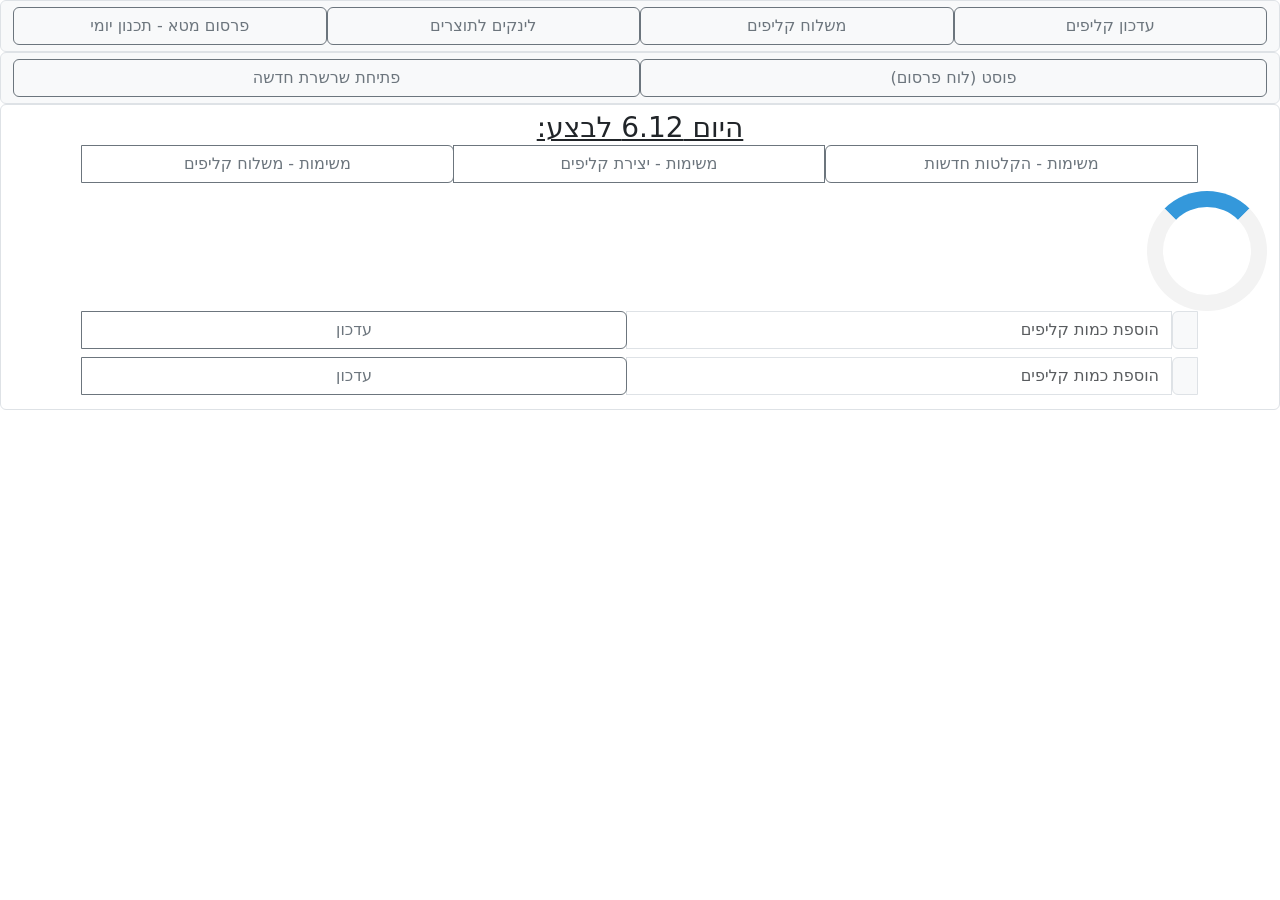
==== index.html @ be7ac829 "upload all files" ====
<!DOCTYPE html>
<html lang="en">
  <head>
    <meta charset="utf-8" />
    <meta name="viewport" content="width=device-width, initial-scale=1" />
    <title>C2W</title>
    <link
      rel="stylesheet"
      href="https://stackpath.bootstrapcdn.com/bootstrap/5.0.0-alpha1/css/bootstrap.min.css"
      integrity="sha384-r4NyP46KrjDleawBgD5tp8Y7UzmLA05oM1iAEQ17CSuDqnUK2+k9luXQOfXJCJ4I"
      crossorigin="anonymous"
    />
    <link href="./style.css" rel="stylesheet" />
    <link
      rel="icon"
      href="https://cdn-icons-png.flaticon.com/128/174/174883.png"
    />
    <style>
      .bd-placeholder-img {
        font-size: 1.125rem;
        text-anchor: middle;
        -webkit-user-select: none;
        -moz-user-select: none;
        -ms-user-select: none;
        user-select: none;
      }

      @media (min-width: 768px) {
        .bd-placeholder-img-lg {
          font-size: 3.5rem;
        }
      }
      .collapse {
          &:not(.show) {
            display: none;
          }
        }

        .collapsing {
          height: 0;
          overflow: hidden;
          @include transition($transition-collapse);
        }

      .loader {
        border: 16px solid #f3f3f3;
        border-radius: 50%;
        border-top: 16px solid #3498db;
        width: 120px;
        height: 120px;
        animation: spin 2s linear infinite;
      }
      @keyframes spin {
        0% {
          transform: rotate(0deg);
        }
        100% {
          transform: rotate(360deg);
        }
      }
    </style>
    <link
      href="https://fonts.googleapis.com/css?family=Playfair&#43;Display:700,900&amp;display=swap"
      rel="stylesheet"
    />
  </head>
  <body>
    <script>
      var collapseElementList = [].slice.call(
        document.querySelectorAll(".collapse")
      );
      var collapseList = collapseElementList.map(function (collapseEl) {
        return new bootstrap.Collapse(collapseEl);
      });

      var tooltipTriggerList = [].slice.call(
        document.querySelectorAll('[data-bs-toggle="tooltip"]')
      );
      var tooltipList = tooltipTriggerList.map(function (tooltipTriggerEl) {
        return new bootstrap.Tooltip(tooltipTriggerEl);
      });
    </script>

    <div class="form-control input-group-text" role="group">
      <button
        onclick="window.location.href='./create.html';"
        class="btn form-control btn-outline-secondary"
      >
        עדכון קליפים
      </button>
      <button
        onclick="window.location.href='./send.html';"
        class="btn form-control btn-outline-secondary"
      >
        משלוח קליפים
      </button>

      <button
        onclick="window.location.href='./display.html';"
        class="btn form-control btn-outline-secondary"
      >
        לינקים לתוצרים
      </button>
        
           <button
        onclick="window.location.href='./meta.html';"
        class="btn form-control btn-outline-secondary"
      >פרסום מטא - תכנון יומי
        </button>
    </div>
       <div class="form-control input-group-text" role="group">
           <button
        onclick="window.location.href='./socialPost.html';"
        class="btn form-control btn-outline-secondary"
      >
        פוסט (לוח פרסום)
      </button>
           <button
        onclick="window.location.href='./newChain.html';"
        class="btn form-control btn-outline-secondary"
      >
        פתיחת שרשרת חדשה
      </button>
      </div>
    <div
      class="form-control mb-3"
      role="group"
      id="options"
    >
      <h3 class="mb-0"><u id="today"></u></h3>
        <div class="container">
        <div class="input-group mb-2">
        <button
        class="btn form-control btn-outline-secondary"
                onclick="showTasks('subs')"
      >
        משימות - הקלטות חדשות
      </button>
        <button
        class="btn form-control btn-outline-secondary"
                onclick="showTasks('create')"
      >
        משימות - יצירת קליפים
      </button>
        <button
        class="btn form-control btn-outline-secondary"
                onclick="showTasks('send')"
      >
        משימות - משלוח קליפים
      </button>
        
        </div>
        </div>
        <div id="loader" class="loader"></div>
        <div id="listDiv">
        </div>
      
        <div class="container">
        <div class="input-group mb-2">
            <span id="clipsB4" class="input-group-text"></span>
          <input type="number" id="clips" class="form-control" placeholder="הוספת כמות קליפים" autocomplete="off"/>
          <button
            onclick="changeClips('guestphone')"
            class="btn form-control btn-outline-secondary"
            id="clipsChange"
          >עדכון</button>
      </div>
    </div>  
        <div class="container">
        <div class="input-group mb-2">
            <span id="indiclipsB4" class="input-group-text"></span>
          <input type="number" id="indiclips" class="form-control" placeholder="הוספת כמות קליפים" autocomplete="off"/>
          <button
            onclick="changeClips('interphone')"
            class="btn form-control btn-outline-secondary"
            id="indiclipsChange"
          >עדכון</button>
      </div>
    </div> 
        </div>
    <script
      src="https://cdn.jsdelivr.net/npm/popper.js@1.16.0/dist/umd/popper.min.js"
      integrity="sha384-Q6E9RHvbIyZFJoft+2mJbHaEWldlvI9IOYy5n3zV9zzTtmI3UksdQRVvoxMfooAo"
      crossorigin="anonymous"
    ></script>
    <script
      src="https://stackpath.bootstrapcdn.com/bootstrap/5.0.0-alpha1/js/bootstrap.min.js"
      integrity="sha384-oesi62hOLfzrys4LxRF63OJCXdXDipiYWBnvTl9Y9/TRlw5xlKIEHpNyvvDShgf/"
      crossorigin="anonymous"
    ></script>
      <script>
          var collapseElementList = [].slice.call(document.querySelectorAll('.collapse'))
          var collapseList = collapseElementList.map(function (collapseEl) {
        return new bootstrap.Collapse(collapseEl)
          })

      </script>
    <script src="app.js"></script>
  </body>
</html>
---- style.css ----
/* stylelint-disable selector-list-comma-newline-after */
.blog-header {
  line-height: 1;
  border-bottom: 1px solid #e5e5e5;
}
.form-check-input {
  text-align: right;
}

#clipsSend {
  visibility: hidden;
}
#live {
  visibility: hidden;
}
#displaying {
  visibility: hidden;
}
#post {
  visibility: hidden;
}
#newChain {
  visibility: hidden;
}
body {
  direction: rtl;
  text-align: center;
}
button {
  direction: ltr;
}
button:hover {
  color: black;

  background-color: rgba(233, 236, 239, 255);
}
img {
  visibility: hidden;
  width: 10%;
}
.blog-header-logo {
  font-family: "Playfair Display", Georgia, "Times New Roman", serif;
  font-size: 2.25rem;
}

.blog-header-logo:hover {
  text-decoration: none;
}
.form-check-input {
  accent-color: #5d6770;
}
h1 {
  font-family: "Playfair Display", Georgia, "Times New Roman", serif;
}
h4 {
  text-align: right;
}
.display-4 {
  font-size: 2.5rem;
}

@media (min-width: 768px) {
  .display-4 {
    font-size: 3rem;
  }
}
@media (max-width: 768px) {
  .input-group-text {
    flex-wrap: wrap;
  }

  .helper {
    display: none;
  }
}

.nav-scroller {
  position: relative;
  z-index: 2;
  height: 2.75rem;
  overflow-y: hidden;
}

.nav-scroller .nav {
  display: flex;
  flex-wrap: nowrap;
  padding-bottom: 1rem;
  margin-top: -1px;
  overflow-x: auto;
  text-align: center;
  white-space: nowrap;
  -webkit-overflow-scrolling: touch;
}

.nav-scroller .nav-link {
  padding-top: 0.75rem;
  padding-bottom: 0.75rem;
  font-size: 0.875rem;
}

.card-img-right {
  height: 100%;
  border-radius: 0 3px 3px 0;
}

.flex-auto {
  flex: 0 0 auto;
}

.h-250 {
  height: 250px;
}
@media (min-width: 768px) {
  .h-md-250 {
    height: 250px;
  }
}

/* Pagination */
.blog-pagination {
  margin-bottom: 4rem;
}
.blog-pagination > .btn {
  border-radius: 2rem;
}

/*
 * Blog posts
 */
.blog-post {
  margin-bottom: 4rem;
}
.blog-post-title {
  margin-bottom: 0.25rem;
  font-size: 2.5rem;
}
.blog-post-meta {
  margin-bottom: 1.25rem;
  color: #727272;
}

/*
 * Footer
 */
.blog-footer {
  padding: 2.5rem 0;
  color: #727272;
  text-align: center;
  background-color: #f9f9f9;
  border-top: 0.05rem solid #e5e5e5;
}
.blog-footer p:last-child {
  margin-bottom: 0;
}
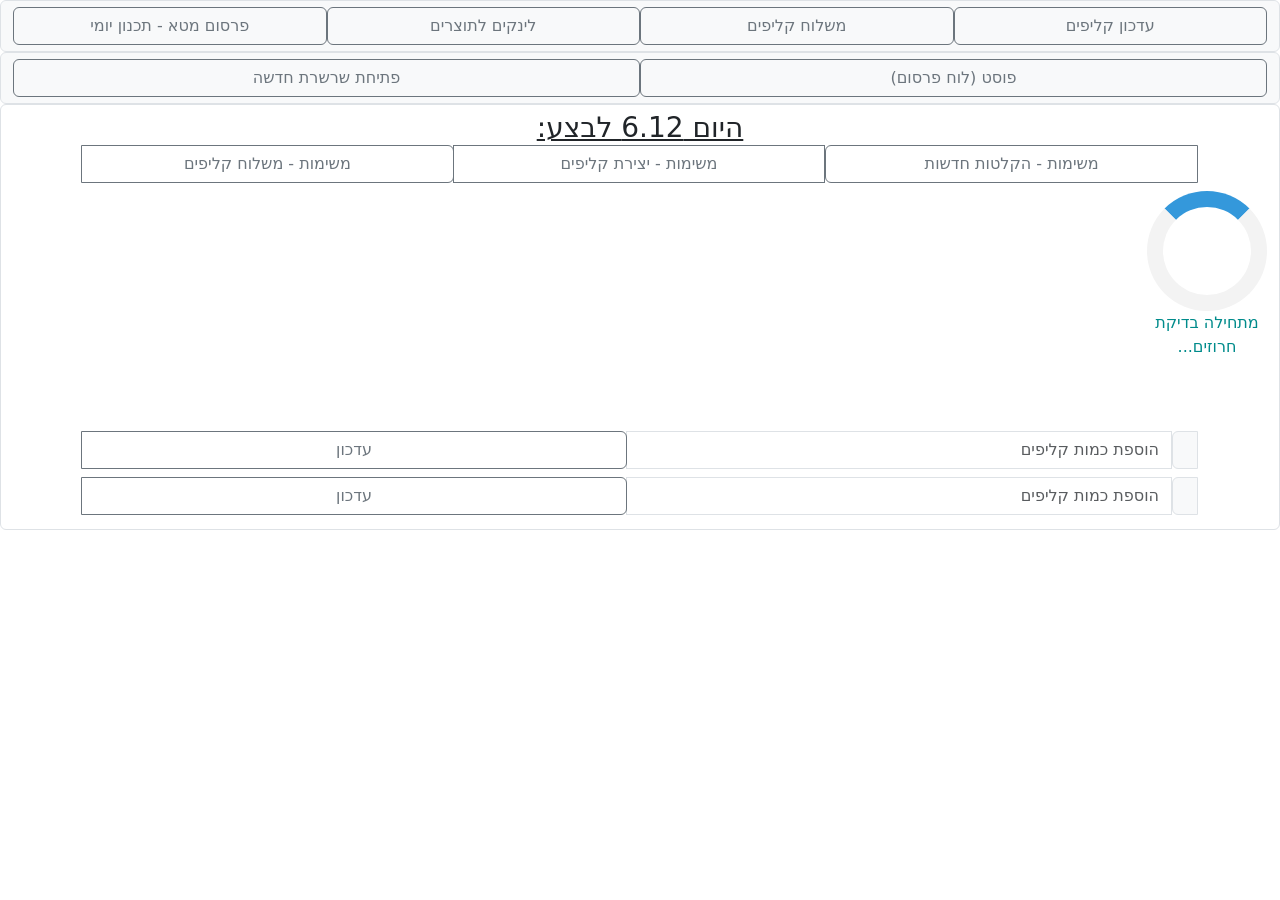
==== commit 9bc48d87: "add loading status to main page" ====
--- a/index.html
+++ b/index.html
@@ -50,6 +50,11 @@
         height: 120px;
         animation: spin 2s linear infinite;
       }
+      #loaderStatus {
+            width: 120px;
+            height: 120px;
+            color: darkcyan;
+        }
       @keyframes spin {
         0% {
           transform: rotate(0deg);
@@ -152,6 +157,7 @@
         </div>
         </div>
         <div id="loader" class="loader"></div>
+        <div id="loaderStatus"></div>
         <div id="listDiv">
         </div>
       
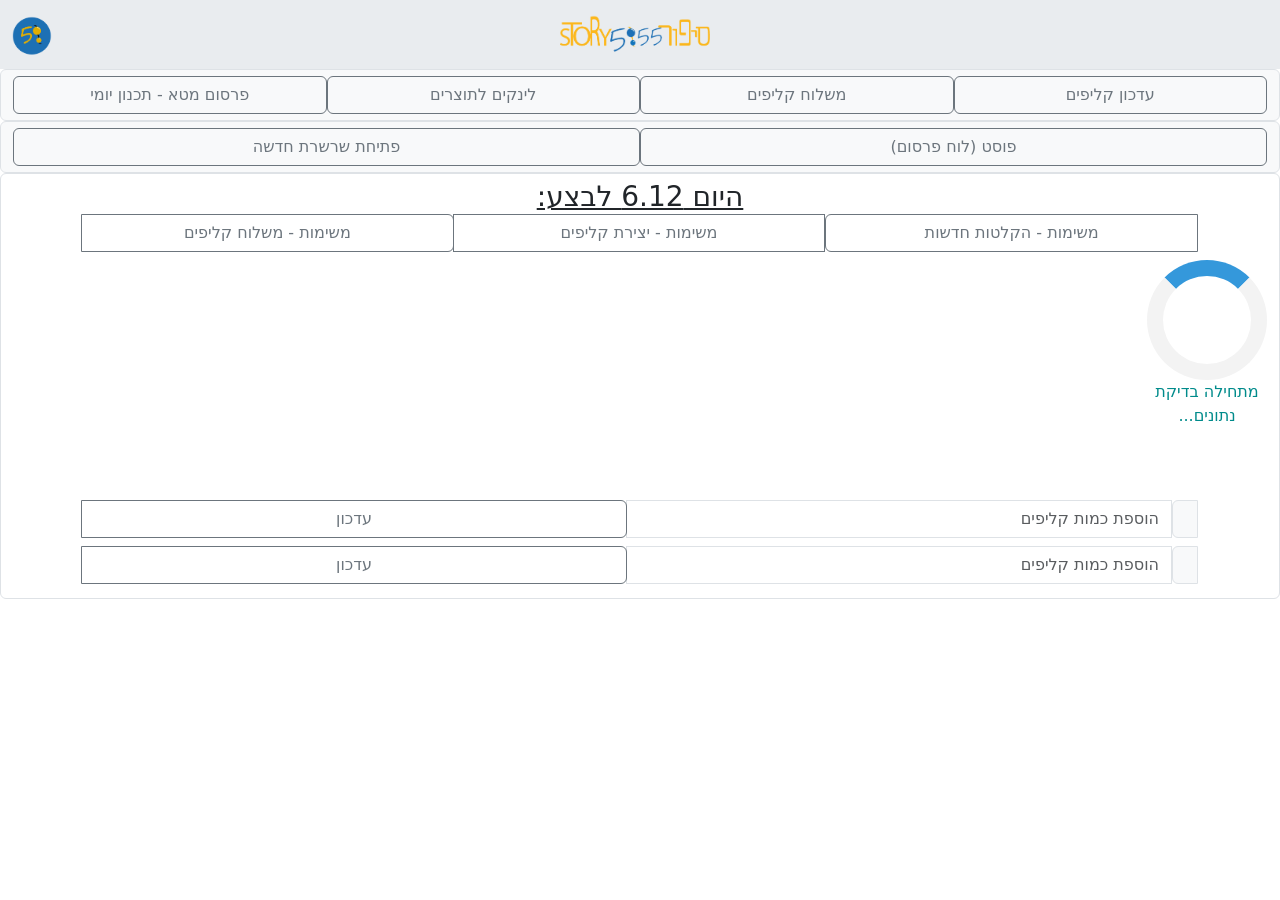
==== commit a32a41d5: "tasks button and logos" ====
--- a/index.html
+++ b/index.html
@@ -85,7 +85,17 @@
         return new bootstrap.Tooltip(tooltipTriggerEl);
       });
     </script>
-
+      <nav class="navbar navbar-expand-lg justify-content-between flex-nowrap" style="background-color: #e9ecef;">
+  <div class="container-fluid me-3">
+       <div class="mx-auto logo-wide-wrapper" style="transform: translateX(-25px);">
+          <img src="logoFLAT.png" alt="Wide Logo" height="50" class="nav-img">
+        </div>
+
+    <div class="navbar-brand">
+      <img src="logo5-round.png" alt="Logo" width="40" height="40" class="d-inline-block align-text-top nav-img">
+    </div>
+  </div>
+</nav>
     <div class="form-control input-group-text" role="group">
       <button
         onclick="window.location.href='./create.html';"
--- a/style.css
+++ b/style.css
@@ -73,7 +73,18 @@
     display: none;
   }
 }
+.nav-img {
+  visibility: visible;
+  width: auto;
+  max-height: 40px;
+}
 
+@media (max-width: 576px) {
+  .nav-img {
+    visibility: visible;
+    max-height: 30px;
+  }
+}
 .nav-scroller {
   position: relative;
   z-index: 2;
@@ -152,3 +163,14 @@
 .blog-footer p:last-child {
   margin-bottom: 0;
 }
+
+/*
+html, body {
+  background-image: url('%D7%A8%D7%A7%D7%A2%20%D7%9C%D7%90%D7%A4%D7%9C%D7%99%D7%A7%D7%A6%D7%99%D7%94%20-%20%D7%98%D7%95%D7%A8%D7%A7%D7%99%D7%96%20-%20T2D-25%25.png');
+  background-size: cover;
+  background-position: center;
+  height: 100%;
+  width: 100%;
+  margin: 0;
+  padding: 0;
+}*/
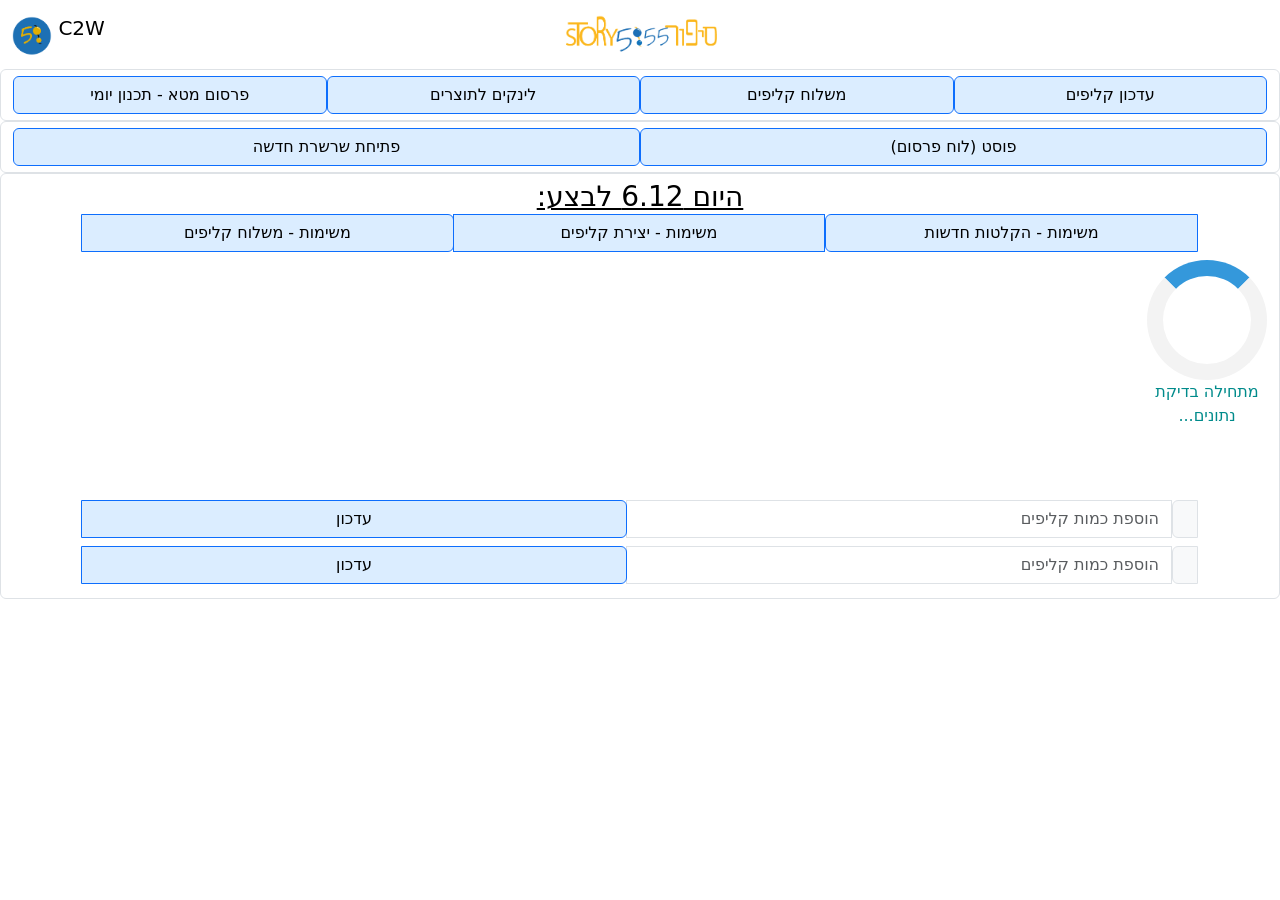
==== commit ab922125: "design change" ====
--- a/index.html
+++ b/index.html
@@ -13,7 +13,7 @@
     <link href="./style.css" rel="stylesheet" />
     <link
       rel="icon"
-      href="https://cdn-icons-png.flaticon.com/128/174/174883.png"
+      href="https://cdn-icons-png.flaticon.com/512/620/620483.png"
     />
     <style>
       .bd-placeholder-img {
@@ -85,13 +85,14 @@
         return new bootstrap.Tooltip(tooltipTriggerEl);
       });
     </script>
-      <nav class="navbar navbar-expand-lg justify-content-between flex-nowrap" style="background-color: #e9ecef;">
+      <nav class="navbar navbar-expand-lg justify-content-between flex-nowrap">
   <div class="container-fluid me-3">
-       <div class="mx-auto logo-wide-wrapper" style="transform: translateX(-25px);">
+       <div class="mx-auto logo-wide-wrapper" style="transform: translateX(-45px);">
           <img src="logoFLAT.png" alt="Wide Logo" height="50" class="nav-img">
         </div>
 
     <div class="navbar-brand">
+        <label class="form-check-label">C2W</label>
       <img src="logo5-round.png" alt="Logo" width="40" height="40" class="d-inline-block align-text-top nav-img">
     </div>
   </div>
--- a/style.css
+++ b/style.css
@@ -1,4 +1,3 @@
-/* stylelint-disable selector-list-comma-newline-after */
 .blog-header {
   line-height: 1;
   border-bottom: 1px solid #e5e5e5;
@@ -127,7 +126,6 @@
   }
 }
 
-/* Pagination */
 .blog-pagination {
   margin-bottom: 4rem;
 }
@@ -135,9 +133,7 @@
   border-radius: 2rem;
 }
 
-/*
- * Blog posts
- */
+
 .blog-post {
   margin-bottom: 4rem;
 }
@@ -150,9 +146,7 @@
   color: #727272;
 }
 
-/*
- * Footer
- */
+
 .blog-footer {
   padding: 2.5rem 0;
   color: #727272;
@@ -164,13 +158,51 @@
   margin-bottom: 0;
 }
 
-/*
 html, body {
-  background-image: url('%D7%A8%D7%A7%D7%A2%20%D7%9C%D7%90%D7%A4%D7%9C%D7%99%D7%A7%D7%A6%D7%99%D7%94%20-%20%D7%98%D7%95%D7%A8%D7%A7%D7%99%D7%96%20-%20T2D-25%25.png');
+  height: 100%;
+  min-width: 100vw; 
+  margin: 0;
+  padding: 0;
+  overflow-x: auto; 
+  position: relative;
+}
+
+body::before {
+  content: "";
+  background-image: url('./%D7%A8%D7%A7%D7%A2%20%D7%9C%D7%90%D7%A4%D7%9C%D7%99%D7%A7%D7%A6%D7%99%D7%94%20-%20%D7%98%D7%95%D7%A8%D7%A7%D7%99%D7%96%20-%20T2D-25%25.png');
   background-size: cover;
   background-position: center;
-  height: 100%;
-  width: 100%;
-  margin: 0;
-  padding: 0;
-}*/
+  position: fixed;
+  top: 0;
+  left: 0;
+  width: 100vw;
+  height: 100vh;
+  opacity: 0.6;
+  z-index: -1;
+  pointer-events: none;
+}
+
+#options {
+    background-color: transparent !important;
+}
+.form-control {
+  background-color: #ffffff !important; 
+  color: #000000 !important;           
+}
+
+.btn {
+  background-color:#DBEDFF !important;
+  border: #DBEDFF !important;
+  color: #000000 !important; 
+border: 1px solid #0d6efd !important; 
+
+}
+
+.navbar .btn {
+  background-color: #ffffff !important;
+  border: none !important;
+  color: #000000 !important; 
+}
+.navbar {
+  background-color: #ffffff;
+}
